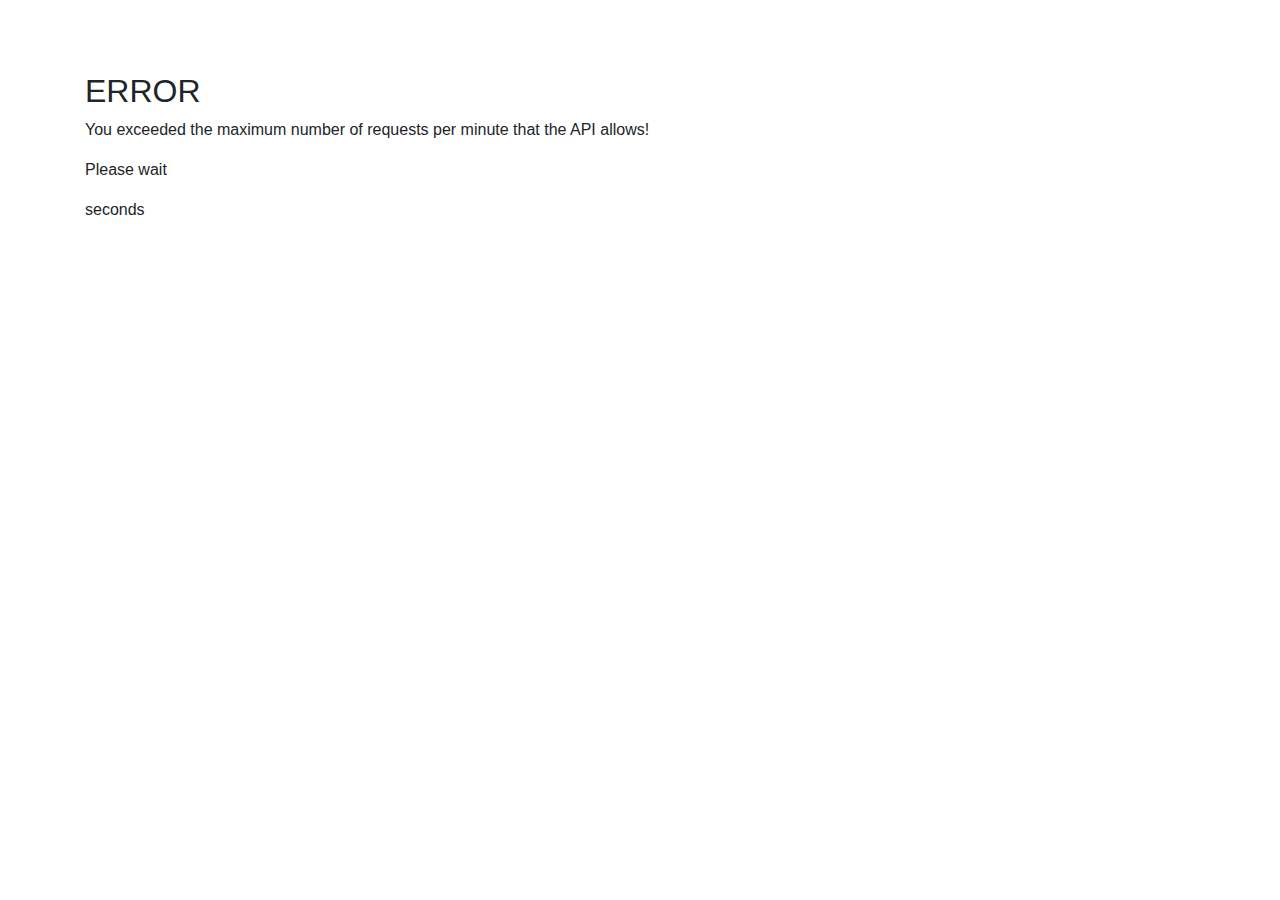
==== LabProj/src/main/resources/templates/api_error.html @ 44116586 "api error update and history" ====
<!DOCTYPE html>
<!--
To change this license header, choose License Headers in Project Properties.
To change this template file, choose Tools | Templates
and open the template in the editor.
-->
<html>
    <head>
        <title>TO DO supply a title</title>
        <meta charset="UTF-8">
        <meta name="viewport" content="width=device-width, initial-scale=1.0">
        <link rel="stylesheet" href="https://maxcdn.bootstrapcdn.com/bootstrap/4.4.1/css/bootstrap.min.css"/>
        <script src="https://ajax.googleapis.com/ajax/libs/jquery/3.4.1/jquery.min.js"></script>
        <script src="https://cdnjs.cloudflare.com/ajax/libs/popper.js/1.16.0/umd/popper.min.js"></script>
        <script src="https://maxcdn.bootstrapcdn.com/bootstrap/4.4.1/js/bootstrap.min.js"></script>
    </head>
    <body>
        <br/>
        <br/>
        <br/>
        
        <div class="container">
            <h2>ERROR</h2>
        </div>    
        
        <div class="container">
            <p>You exceeded the maximum number of requests per minute that the API allows! </p>
            <p>Please wait</p> 
            <p data-th-text="${time}"/>
            <p>seconds</p> 
            
        </div>
    </body>
</html>
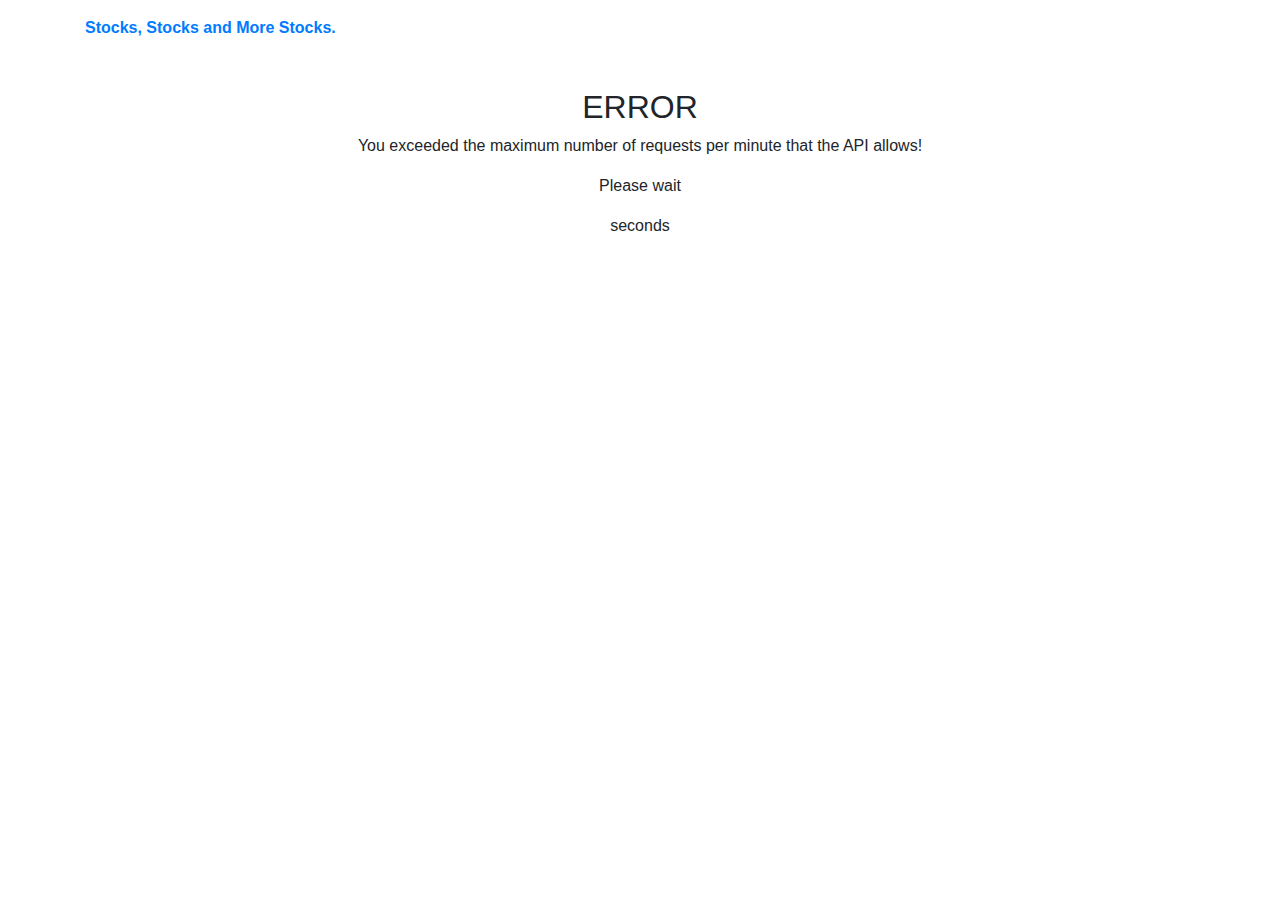
==== commit cc55b3f1: "added front end elements" ====
--- a/LabProj/src/main/resources/templates/api_error.html
+++ b/LabProj/src/main/resources/templates/api_error.html
@@ -6,16 +6,69 @@
 -->
 <html>
     <head>
-        <title>TO DO supply a title</title>
+        <title>Stocks</title>
         <meta charset="UTF-8">
         <meta name="viewport" content="width=device-width, initial-scale=1.0">
         <link rel="stylesheet" href="https://maxcdn.bootstrapcdn.com/bootstrap/4.4.1/css/bootstrap.min.css"/>
+        <link href="https://fonts.googleapis.com/css?family=Muli:400,700" rel="stylesheet"/>
+
+        <link rel="stylesheet" href="../fonts/icomoon/style.css"/>
+
+        <link rel="stylesheet" href="../css/bootstrap.min.css"/>
+        <link rel="stylesheet" href="../css/bootstrap-datepicker.css"/>
+        <link rel="stylesheet" href="../css/jquery.fancybox.min.css"/>
+        <link rel="stylesheet" href="../css/owl.carousel.min.css"/>
+        <link rel="stylesheet" href="../css/owl.theme.default.min.css"/>
+        <link rel="stylesheet" href="../fonts/flaticon/font/flaticon.css"/>
+        <link rel="stylesheet" href="../css/aos.css"/>
+
+        <!-- MAIN CSS -->
+        <link rel="stylesheet" href="../css/style.css"/>
         <script src="https://ajax.googleapis.com/ajax/libs/jquery/3.4.1/jquery.min.js"></script>
         <script src="https://cdnjs.cloudflare.com/ajax/libs/popper.js/1.16.0/umd/popper.min.js"></script>
         <script src="https://maxcdn.bootstrapcdn.com/bootstrap/4.4.1/js/bootstrap.min.js"></script>
     </head>
-    <body>
-        <br/>
+    <body data-spy="scroll" data-target=".site-navbar-target" data-offset="300">
+
+    
+    <div class="site-wrap" id="home-section">
+
+      <div class="site-mobile-menu site-navbar-target">
+        <div class="site-mobile-menu-header">
+          <div class="site-mobile-menu-close mt-3">
+            <span class="icon-close2 js-menu-toggle"></span>
+          </div>
+        </div>
+        <div class="site-mobile-menu-body"></div>
+      </div>
+
+
+
+      <header class="site-navbar site-navbar-target" role="banner">
+
+        <div class="container">
+          <div class="row align-items-center position-relative">
+
+            <div class="col-3 ">
+              <div class="site-logo">
+                <a href="index.html" class="font-weight-bold">Stocks, Stocks and More Stocks.</a>
+              </div>
+            </div>
+
+            <div class="col-9  text-right">
+              <span class="d-inline-block d-lg-block"><a href="#" class="text-white site-menu-toggle js-menu-toggle py-5 text-white"><span class="icon-menu h3 text-white"></span></a></span>
+            </div>            
+          </div>
+        </div>
+      </header>
+    </div>
+    <div class="ftco-blocks-cover-1">
+      <div class="site-section-cover overlay" style="background-image: url('images/hero_1.jpg')">
+        <div class="container">
+          <div class="row align-items-center justify-content-center">
+            <div class="col-md-7 text-center">
+              <div align="center">
+
         <br/>
         <br/>
         
@@ -30,5 +83,11 @@
             <p>seconds</p> 
             
         </div>
-    </body>
+        </div>
+        </div>
+        </div>
+      </div>
+    </div>
+        </div>
+    </body>	
 </html>
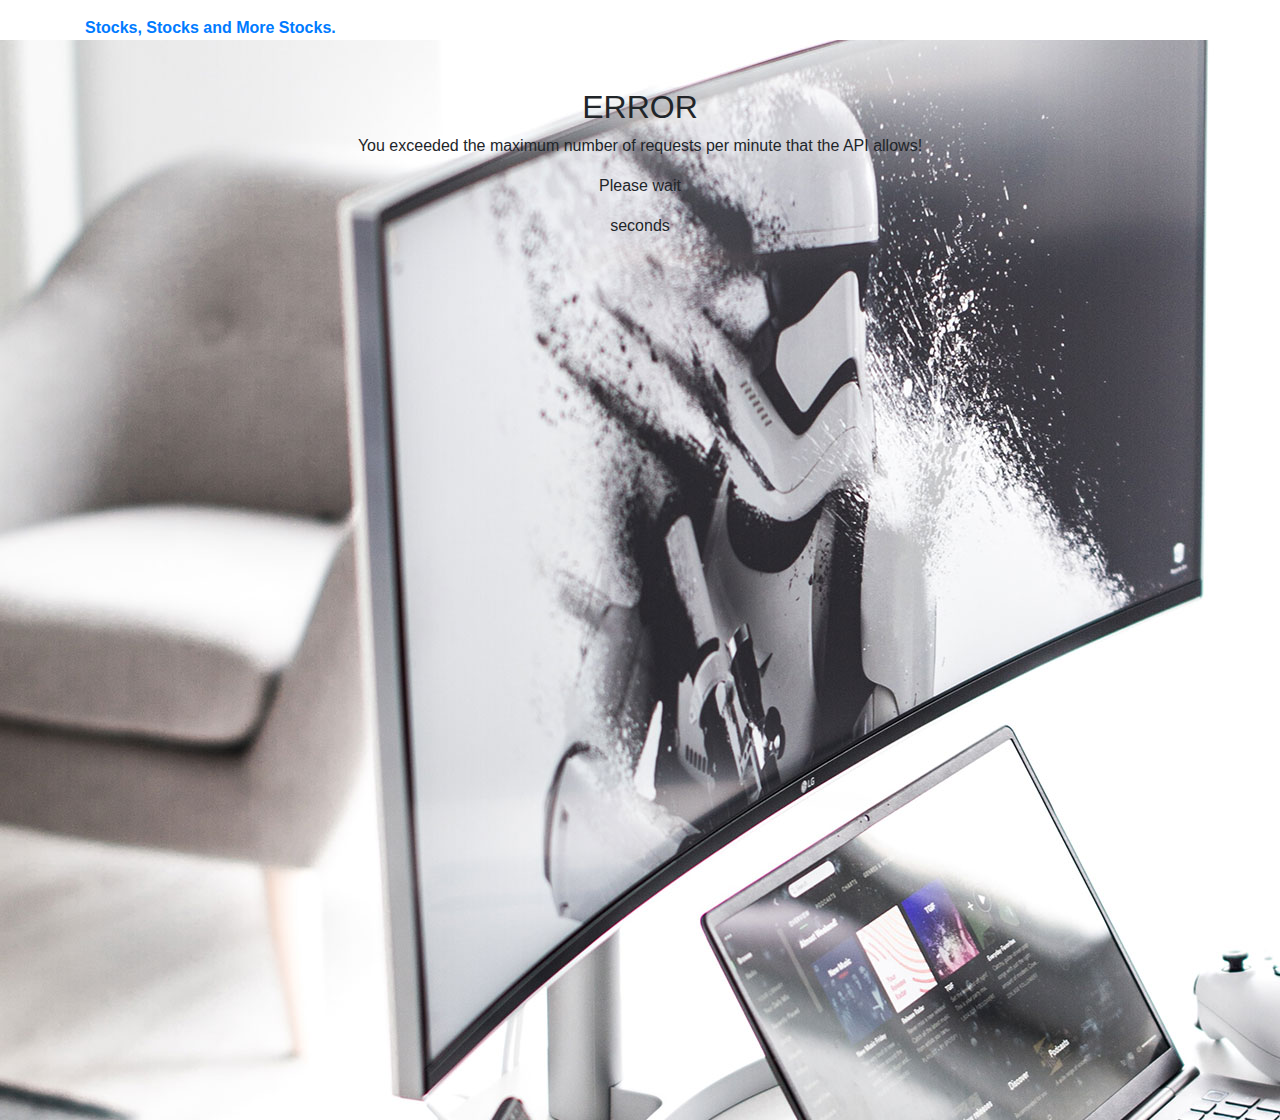
==== commit 7d64803d: "corrected layouts for 1080p and changed image background to black because somethings were unreadable" ====
--- a/LabProj/src/main/resources/templates/api_error.html
+++ b/LabProj/src/main/resources/templates/api_error.html
@@ -63,7 +63,7 @@
       </header>
     </div>
     <div class="ftco-blocks-cover-1">
-      <div class="site-section-cover overlay" style="background-image: url('images/hero_1.jpg')">
+      <div class="site-section-cover overlay" style="min-height: 1080px;background-image: url('../static/images/hero_1.jpg')">
         <div class="container">
           <div class="row align-items-center justify-content-center">
             <div class="col-md-7 text-center">
